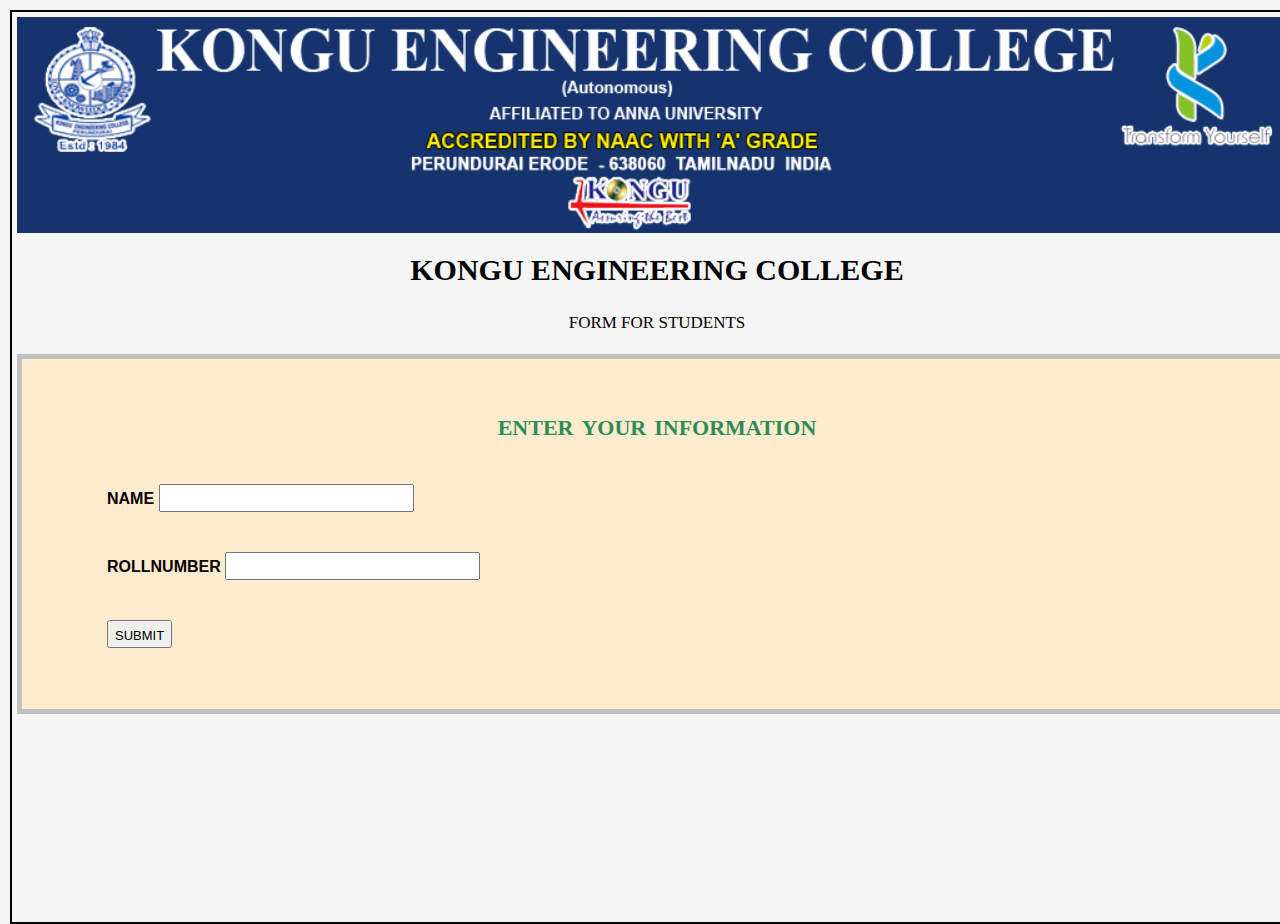
==== addstudent.html @ 16614ad8 "ad" ====
</html>
<!DOCTYPE html>
<html lang="en">
<link href="style.css" rel="stylesheet" />

<head>
    <meta charset="UTF-8">
    <meta http-equiv="X-UA-Compatible" content="IE=edge">
    <meta name="viewport" content="width=device-width, initial-scale=1.0">
    <title>SAP PROTOCOL</title>
</head>

<body>
    <img class="im" src="img1.png" />
    <h1 class="clg">KONGU ENGINEERING COLLEGE</h1>
    <p class="tit">form for students</p>
    <form class="fm" action="./php/adduser.php" method="POST">
        <h1>enter your information</h1>
        <ul class="list">
            <li>
                <lable>name</lable>
                <input class="name" type="text" name="username" required>
            </li>
            <li>
                <label>
                    rollnumber
                </label>
                <input class="roll" type="text" name="rollnumber" required>
            </li>
            <li>
                <button type="submit">submit</button>
                <!-- <input type="button" name="b1" value="log in" onclick="location.href='choice.html'"> -->

            </li>
        </ul>



    </form>
    <script src="script.js"></script>
</body>

</html>
---- style.css ----
body {
    background-color: whitesmoke;
    border: 2px solid black;
    font-family: Cambria, Cochin, Georgia, Times, "Times New Roman", serif;
    padding: 5px;
    margin: 10px;
}

html,
body {
    height: 100%;
    width: 100%;
}

.clg {
    text-align: center;
    font-size: 30px;
    text-transform: uppercase;
    font-weight: bold;
}

.tit {
    text-align: center;
    font-size: x-large;
    font-variant-caps: all-petite-caps;
}

.fm,
nav {
    max-width: 100%;
    height: auto;
    padding: 25px;
    background-color: blanchedalmond;
    font-variant: small-caps;
    text-align: left;
    border: 5px solid silver;
}

p {
    margin: 20px;
}

input,
button {
    font-variant-caps: petite-caps;
    text-align: center;
    font-size: larger;
}

.fm h1 {
    text-align: center;
    color: seagreen;
}

.im {
    max-width: 100%;
    height: auto;
    width: 100%;
}

.list {
    list-style-type: none;
}

li {
    font-family: Arial, Helvetica, sans-serif;
    text-transform: uppercase;
    font-weight: bold;
    padding: 20px;
}

div {
    padding: 30px;
}
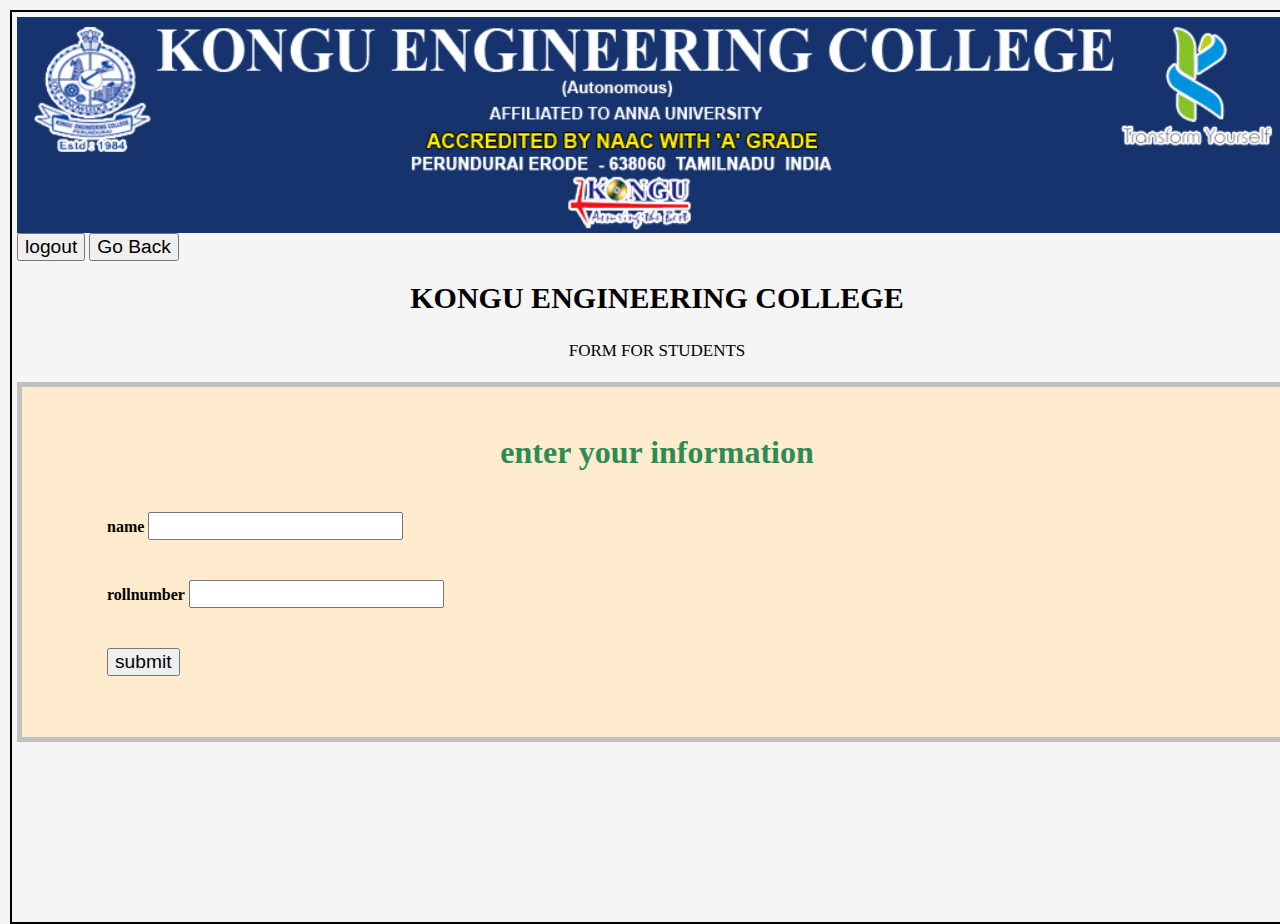
==== commit dbcd6ef1: "end" ====
--- a/addstudent.html
+++ b/addstudent.html
@@ -12,6 +12,8 @@
 
 <body>
     <img class="im" src="img1.png" />
+    <button onclick="logout()">logout</button>
+    <button onclick="goBack()">Go Back</button>
     <h1 class="clg">KONGU ENGINEERING COLLEGE</h1>
     <p class="tit">form for students</p>
     <form class="fm" action="./php/adduser.php" method="POST">
@@ -37,7 +39,15 @@
 
 
     </form>
-    <script src="script.js"></script>
+    <script>
+        function goBack() {
+            window.history.back();
+        }
+
+        function logout() {
+            window.location.href = "index.html";
+        }
+    </script>
 </body>
 
 </html>--- a/style.css
+++ b/style.css
@@ -1,7 +1,6 @@
 body {
     background-color: whitesmoke;
     border: 2px solid black;
-    font-family: Cambria, Cochin, Georgia, Times, "Times New Roman", serif;
     padding: 5px;
     margin: 10px;
 }
@@ -27,11 +26,11 @@
 
 .fm,
 nav {
-    max-width: 100%;
+    align-self: center;
+    max-width: 98%;
     height: auto;
     padding: 25px;
     background-color: blanchedalmond;
-    font-variant: small-caps;
     text-align: left;
     border: 5px solid silver;
 }
@@ -42,7 +41,6 @@
 
 input,
 button {
-    font-variant-caps: petite-caps;
     text-align: center;
     font-size: larger;
 }
@@ -63,12 +61,19 @@
 }
 
 li {
-    font-family: Arial, Helvetica, sans-serif;
-    text-transform: uppercase;
     font-weight: bold;
     padding: 20px;
 }
 
 div {
     padding: 30px;
+}
+
+.form-center {
+    display: flexbox;
+    justify-content: center;
+}
+
+.fm {
+    margin: 10px auto;
 }